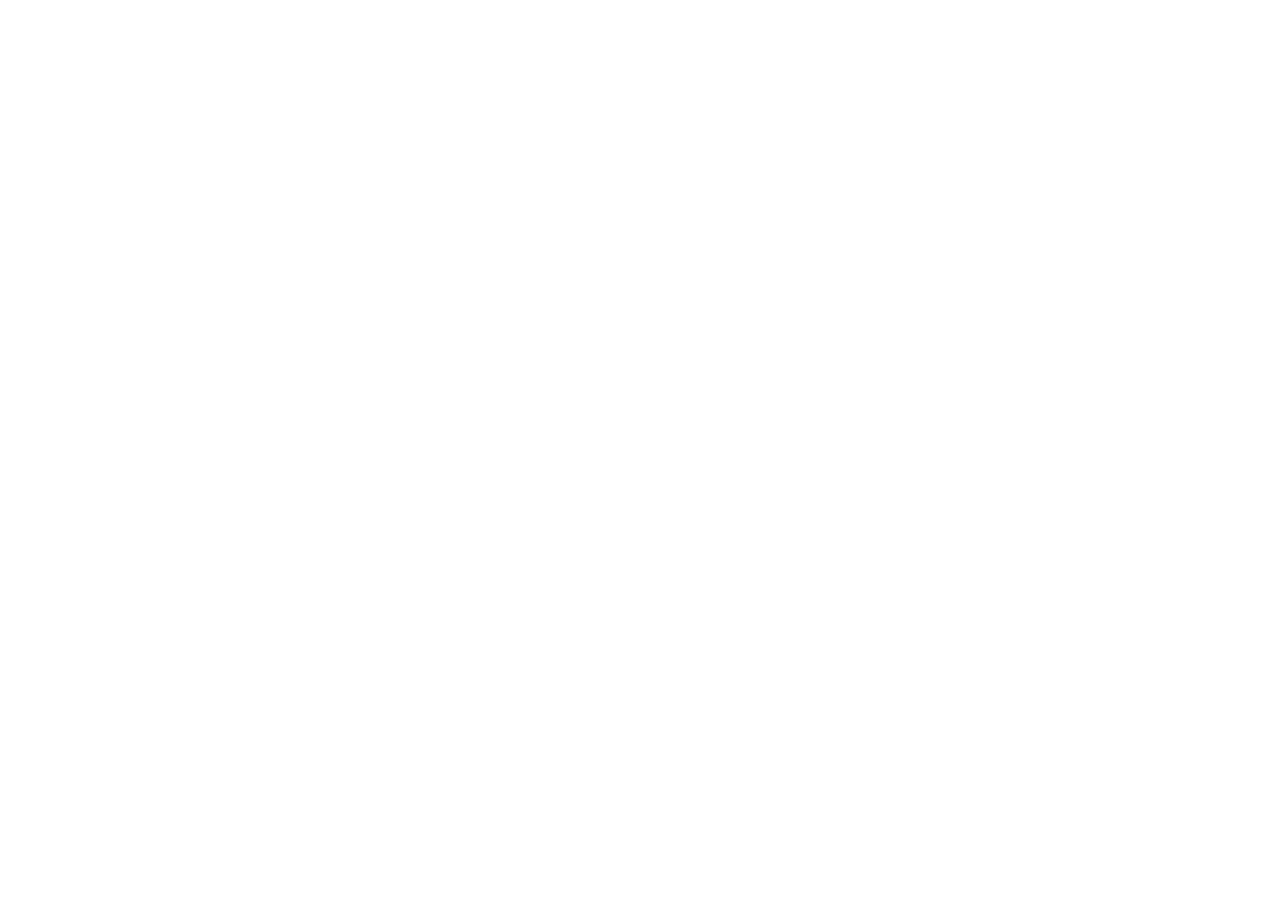
==== pages/about.html @ a167c2f4 "first commit" ====
<!DOCTYPE html>
<html lang="en">
<head>
    <meta charset="UTF-8">
    <meta name="viewport" content="width=device-width, initial-scale=1.0">
    <title>Contact Us</title>
</head>
<body>
    
</body>
</html>
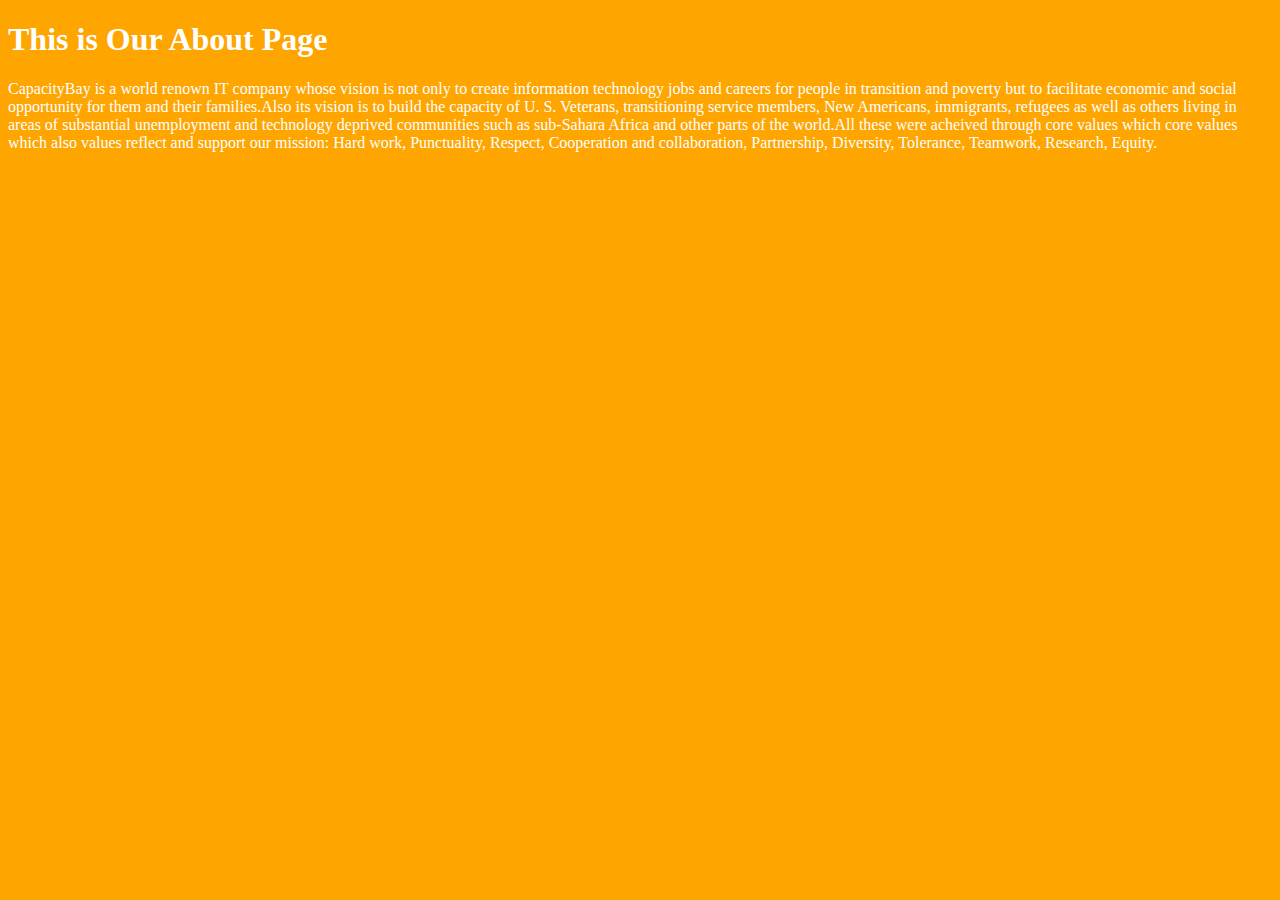
==== commit 0dba8353: "second commit" ====
--- a/pages/about.html
+++ b/pages/about.html
@@ -4,8 +4,17 @@
     <meta charset="UTF-8">
     <meta name="viewport" content="width=device-width, initial-scale=1.0">
     <title>Contact Us</title>
+    <link rel="stylesheet" href="../all_css/styles.css">
+    <style>
+        #about {
+            background: orange;
+        }
+    </style>
 </head>
-<body>
+<body id="about">
+    <h1> This is Our About Page</h1>
+  <p> CapacityBay is a world renown IT company whose vision is not only to create information technology jobs and careers for people in transition and poverty but to facilitate economic and social opportunity for them and their families.Also  its vision is to build the capacity of U. S. Veterans, transitioning service members, New Americans, immigrants, refugees as well as others living in areas of substantial unemployment and technology deprived communities such as sub-Sahara Africa and other parts of the world.All these were acheived through core values which  core values which also values reflect and support our mission: Hard work, Punctuality, Respect, Cooperation and collaboration, Partnership, Diversity, Tolerance, Teamwork, Research, Equity.</p>
+
     
 </body>
 </html>--- a/all_css/styles.css
+++ b/all_css/styles.css
@@ -0,0 +1,11 @@
+body {
+    background:black;
+    color:white;
+}
+
+.bodycontact {
+    background:blue;
+}
+.headings {
+    color:red;
+}